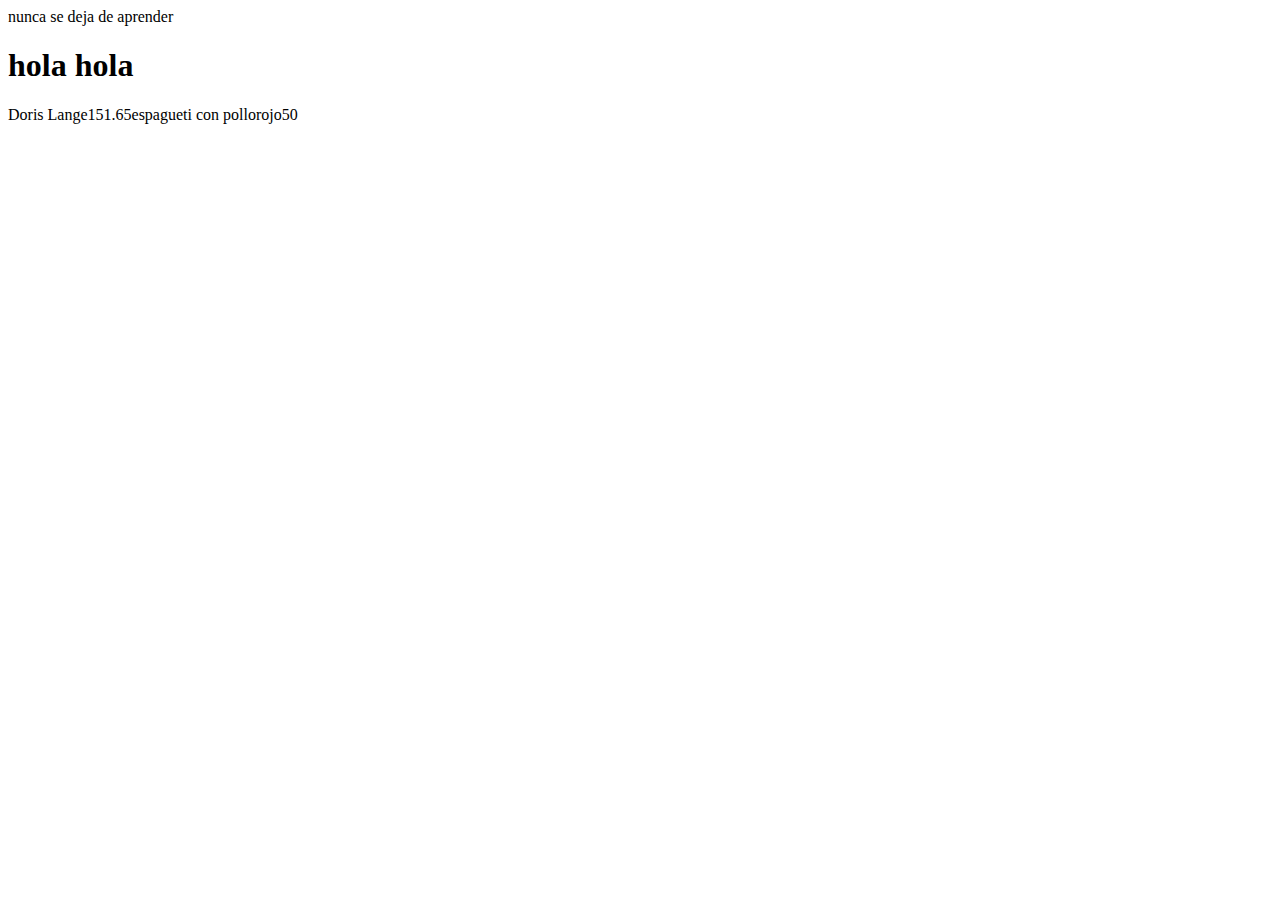
==== index.html @ 5a17a31a "cosas de Doris" ====
<!DOCTYPE html>
<html>
<head> nunca se deja de aprender</head>

    <title>Document</title>
    <script src="variable.js"></script>
    <meta charset="UTF-8">
<body>
    <h1> hola hola</h1>
</body>
</body>
<script>
let nombre = "Doris Lange"  ;

let edad = "15"  ;

let altura = "1.65";

let comida = "espagueti con pollo";

let color =  "rojo";

let numero = (25 + 25);



document.write (nombre) ;

document.write (edad);

document.write (altura) ;

document.write (comida) ;

document.write (color);

document.write (25 +25 );
</script>
</body>
</html>
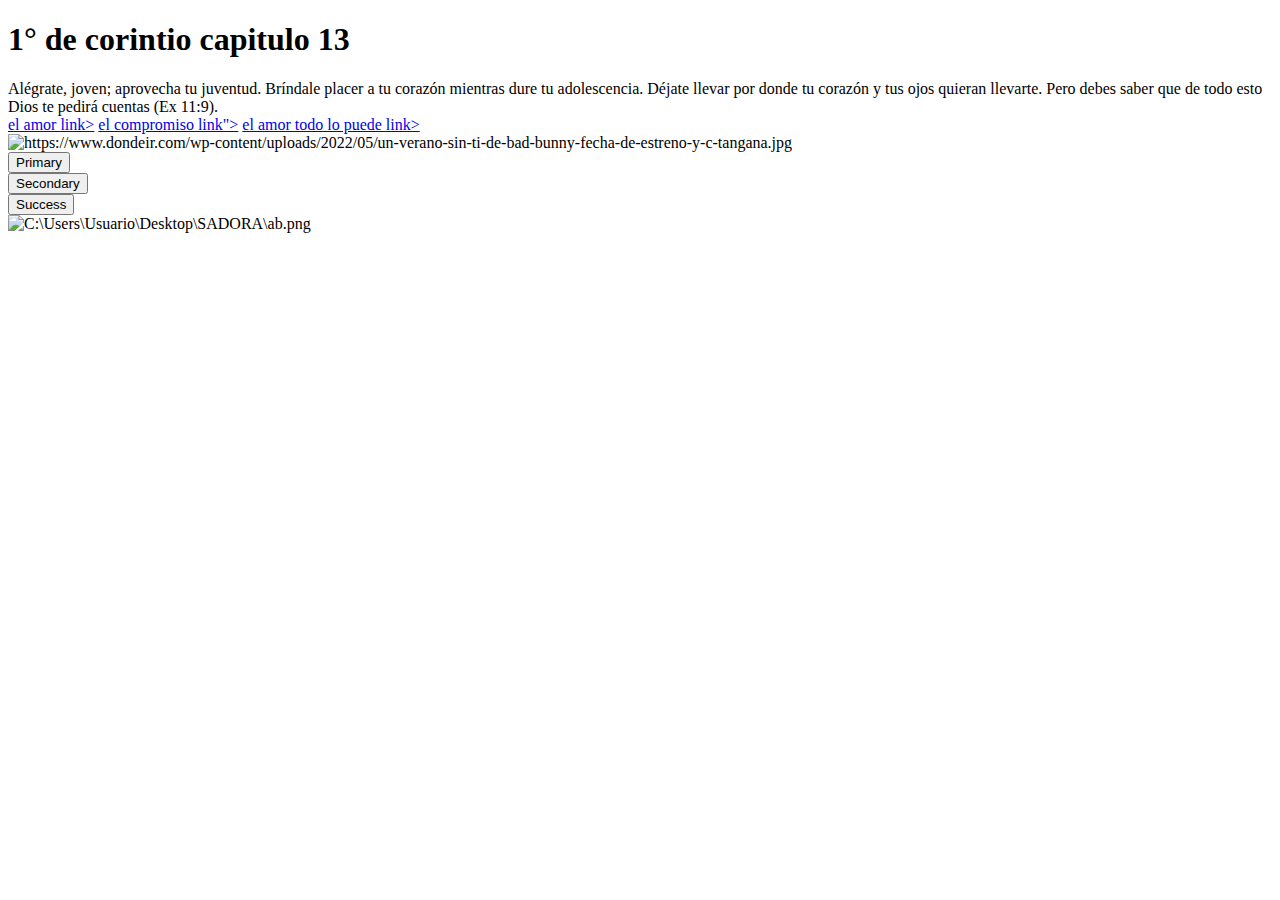
==== commit 53b7bd60: "pagina de prueba" ====
--- a/index.html
+++ b/index.html
@@ -1,43 +1,74 @@
-<!DOCTYPE html>
-<html>
-<head> nunca se deja de aprender</head>
-
-    <title>Document</title>
-    <script src="variable.js"></script>
-    <meta charset="UTF-8">
-<body>
-    <h1> hola hola</h1>
-</body>
-</body>
-<script>
-let nombre = "Doris Lange"  ;
-
-let edad = "15"  ;
-
-let altura = "1.65";
-
-let comida = "espagueti con pollo";
-
-let color =  "rojo";
-
-let numero = (25 + 25);
+<!DOCTYPE html> 
+<html lang="en">
+    <script language="elamortodolopuede">
+        </script>
 
 
+    <head>
+        <meta charset="UTF-8">
+        <meta http-equiv="X-USA-compatible" content="=IE=edge">
+        <meta name="viewport" content="width=device-width, inits">
+        <title>respeto amor y compromiso</title>
+        <link  rel="stylesheet"href="doris.Css">
+        
+    
+        </head>
+        <body>
+            
+            <div class="contenet1">
+                 <header> 
+                <h1> 1° de corintio capitulo 13</h1>
+                <div class="text-center">
 
-document.write (nombre) ;
+                </div>
+            </header>
+        
+            <div class="contenet2">
+                <pa>Alégrate, joven; aprovecha tu juventud.
+                     Bríndale placer a tu corazón mientras dure tu adolescencia.
+                      Déjate llevar por donde tu corazón y tus ojos quieran llevarte.
+                       Pero debes saber que de todo esto Dios te pedirá cuentas (Ex 11:9).</pa>
 
-document.write (edad);
+            </div> 
+            <div class="text-center">
+            
+            <div class="contenet3">
 
-document.write (altura) ;
+            <nav>
+                <a href="https://youtu.be/JbkA_03eoSg ">  el amor link></a>
+                <a href="https://youtu.be/_7I1PD2FFiU "> el compromiso link"></a>
+                <a href="https://youtu.be/VlkA14V6VwU "> el amor todo lo puede link></a>
+            </nav>
+            </di>
+                
+            <div class="text-center">
+                <img src="https://www.dondeir.com/wp-content/uploads/2022/05/un-verano-sin-ti-de-bad-bunny-fecha-de-estreno-y-c-tangana.jpg" class="rounded" alt="https://www.dondeir.com/wp-content/uploads/2022/05/un-verano-sin-ti-de-bad-bunny-fecha-de-estreno-y-c-tangana.jpg">
+              </div>
+              <div class="text-center">
 
-document.write (comida) ;
+              </div>
+                
+                
+                <i class="bi bi-apple"></i>
+                <div class="contenet4">
+                <button type="button" class="btn btn-primary">Primary</button>
+            </div>
+                <div class="contenet5">
+                <button type="button" class="btn btn-secondary">Secondary</button>
+            </div>
+            <div class="contenet6">
+                <button type="button" class="btn btn-success">Success</button>
+            </div>
+                
+                <footer>
+                   <div>
+                    <img src="C:\Users\Usuario\Desktop\SADORA\ab.png" class="rounded float-end" alt="C:\Users\Usuario\Desktop\SADORA\ab.png">
+                  </div>
+                    
+                  
 
-document.write (color);
-
-document.write (25 +25 );
-</script>
-</body>
+             </footer>
+             </body>
+    
 </html>
 
-
-
